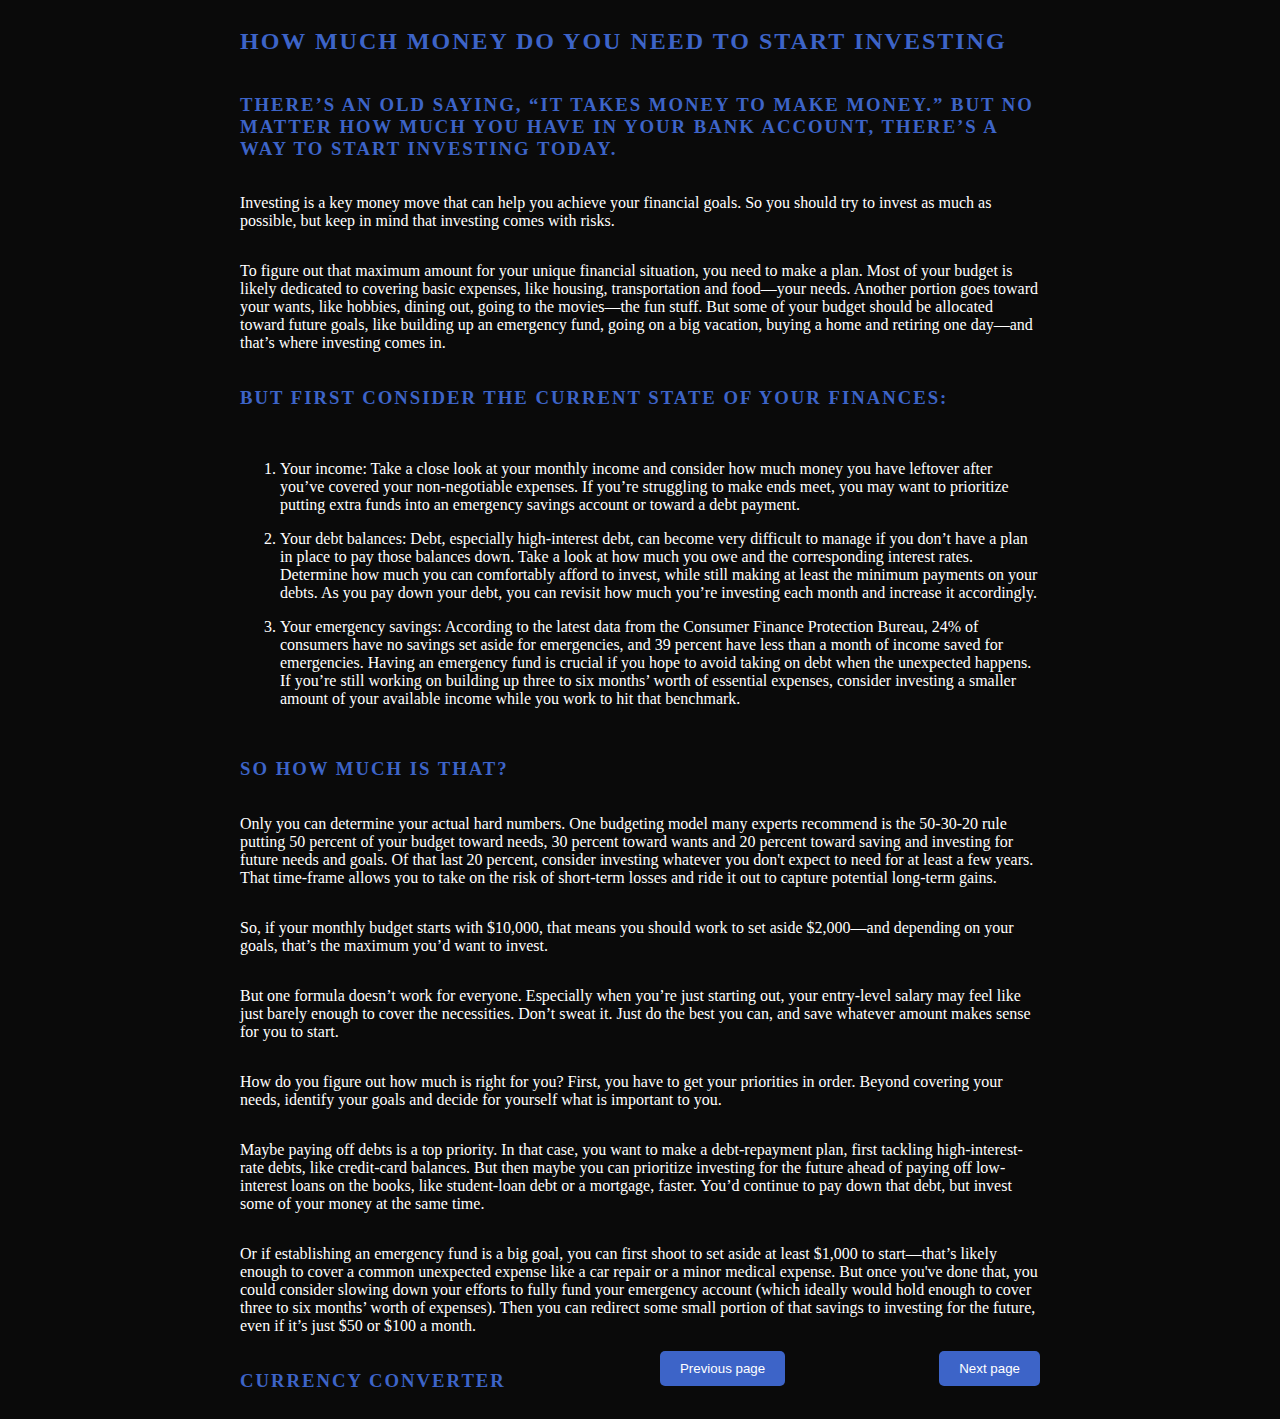
==== CS-Project/page2.html @ 6c4c86cb "first commit" ====
<!DOCTYPE html>
<html lang="en">
<head>
    <meta charset="UTF-8">
    <meta http-equiv="X-UA-Compatible" content="IE=edge">
    <meta name="viewport" content="width=device-width, initial-scale=1.0">
    <title>Page 2</title>
    <link rel="stylesheet" href="page2.css">
</head>
<body>

    <div class="how-much-container">
        

        <h2>How Much Money Do You Need to Start Investing</h2>

        <h3>There’s an old saying, “it takes money to make money.” But no matter how much you have in your bank account, there’s a way to start investing today. 

        </h3>

        <p>Investing is a key money move that can help you achieve your financial goals. So you should try to invest as much as possible, but keep in mind that investing comes with risks.

        </p>

        <p>To figure out that maximum amount for your unique financial situation, you need to make a plan. Most of your budget is likely dedicated to covering basic expenses, like housing, transportation and food—your needs. Another portion goes toward your wants, like hobbies, dining out, going to the movies—the fun stuff. But some of your budget should be allocated toward future goals, like building up an emergency fund, going on a big vacation, buying a home and retiring one day—and that’s where investing comes in.

        </p>

        <H3>BUT FIRST Consider the current state of YOUR finances: </H3>

        <ol>

       <li><P>Your income: Take a close look at your monthly income and consider how much money you have leftover after you’ve covered your non-negotiable expenses. If you’re struggling to make ends meet, you may want to prioritize putting extra funds into an emergency savings account or toward a debt payment. 

       </P></li> 

        <li><p>Your debt balances: Debt, especially high-interest debt, can become very difficult to manage if you don’t have a plan in place to pay those balances down. Take a look at how much you owe and the corresponding interest rates. Determine how much you can comfortably afford to invest, while still making at least the minimum payments on your debts. As you pay down your debt, you can revisit how much you’re investing each month and increase it accordingly. 

        </p></li>

        <li><p>Your emergency savings: According to the latest data from the Consumer Finance Protection Bureau, 24% of consumers  have no savings set aside for emergencies, and 39 percent have less than a month of income saved for emergencies. Having an emergency fund is crucial if you hope to avoid taking on debt when the unexpected happens. If you’re still working on building up three to six months’ worth of essential expenses, consider investing a smaller amount of your available income while you work to hit that benchmark.  

        </p></li>

    </ol>

        <h3>So how much is that?</h3>

        <p>Only you can determine your actual hard numbers. One budgeting model many experts recommend is the 50-30-20 rule putting 50 percent of your budget toward needs, 30 percent toward wants and 20 percent toward saving and investing for future needs and goals. Of that last 20 percent, consider investing whatever you don't expect to need for at least a few years. That time-frame allows you to take on the risk of short-term losses and ride it out to capture potential long-term gains.

        </p>

        <p>So, if your monthly budget starts with $10,000, that means you should work to set aside $2,000—and depending on your goals, that’s the maximum you’d want to invest.

        </p>

        <p>But one formula doesn’t work for everyone. Especially when you’re just starting out, your entry-level salary may feel like just barely enough to cover the necessities. Don’t sweat it. Just do the best you can, and save whatever amount makes sense for you to start.

        </p>

        <p>How do you figure out how much is right for you? First, you have to get your priorities in order. Beyond covering your needs, identify your goals and decide for yourself what is important to you.

        </p>

        <p>Maybe paying off debts is a top priority. In that case, you want to make a debt-repayment plan, first tackling high-interest-rate debts, like credit-card balances. But then maybe you can prioritize investing for the future ahead of paying off low-interest loans on the books, like student-loan debt or a mortgage, faster. You’d continue to pay down that debt, but invest some of your money at the same time.

        </p>

        <p>Or if establishing an emergency fund is a big goal, you can first shoot to set aside at least $1,000 to start—that’s likely enough to cover a common unexpected expense like a car repair or a minor medical expense. But once you've done that, you could consider slowing down your efforts to fully fund your emergency account (which ideally would hold enough to cover three to six months’ worth of expenses). Then you can redirect some small portion of that savings to investing for the future, even if it’s just $50 or $100 a month.

        </p>

        <div>
        <h3>Currency Converter</h3>
        

        <!-- SimpleFX widget CURRENCY CONVERTER - START -->
<div class="sfx-widget" id="sfx-currency-converter"></div>
<script type="text/javascript" src="https://widgets.simplefx.com/sfx-widget.js"></script>
<script type="text/javascript">
	sfx('currencyConverter', {
		containerId: 'sfx-currency-converter',
		language: 'en',
		width: "100%",
		height: "100%",
		theme: "dark",
		customElements: ["header"],
		defaultCurrencyFrom: "BTC",
		defaultCurrencyTo: "USD",

	})
</script>

        </div>

      
        
        <a href="index.html"><button>Previous page</button></a>
        <a href="page3.html"><button>Next page</button></a>

    </div>

    
    
</html>
---- CS-Project/page2.css ----
.how-much-container {
    max-width: 800px; 
    margin: 0 auto; 
    display: flex; 
    flex-wrap: wrap; 
    justify-content: space-between; 
  }
  
  .container p {
    width: calc(33.33% - 10px);
    margin-bottom: 20px; 
    padding: 10px; 
    box-sizing: border-box; 
    border: 1px solid #ccc; 
  }
  
   
body {
    background-color: #0a0a0a;
    color: #fff;
  }
  
  
  h1, h2, h3 {
    color: #3d64c8;
    text-transform: uppercase;
    letter-spacing: 2px;
  }
  
 
  a {
    color: #d95fff;
    text-decoration: none;
  }
  
  
  a:hover {
    color: #fff;
    text-decoration: underline;
  }
  
  
  button, input[type="submit"] {
    background-color: #3d64c8;
    color: #fff;
    border: none;
    border-radius: 5px;
    padding: 10px 20px;
    cursor: pointer;
  }
  
  
  button:hover, input[type="submit"]:hover {
    background-color: #d95fff;
  }
  
  
  section {
    background-color: #222;
    padding: 50px;
    margin-bottom: 50px;
    border-radius: 10px;
    box-shadow: 0px 0px 10px rgba(0,0,0,0.5);
  }
  
  
  img {
    max-width: 100%;
    height: auto;
    border-radius: 5px;
    box-shadow: 0px 0px 10px rgba(0,0,0,0.5);
  }
  
 
  .highlight {
    color: #d95fff;
    font-weight: bold;
  }
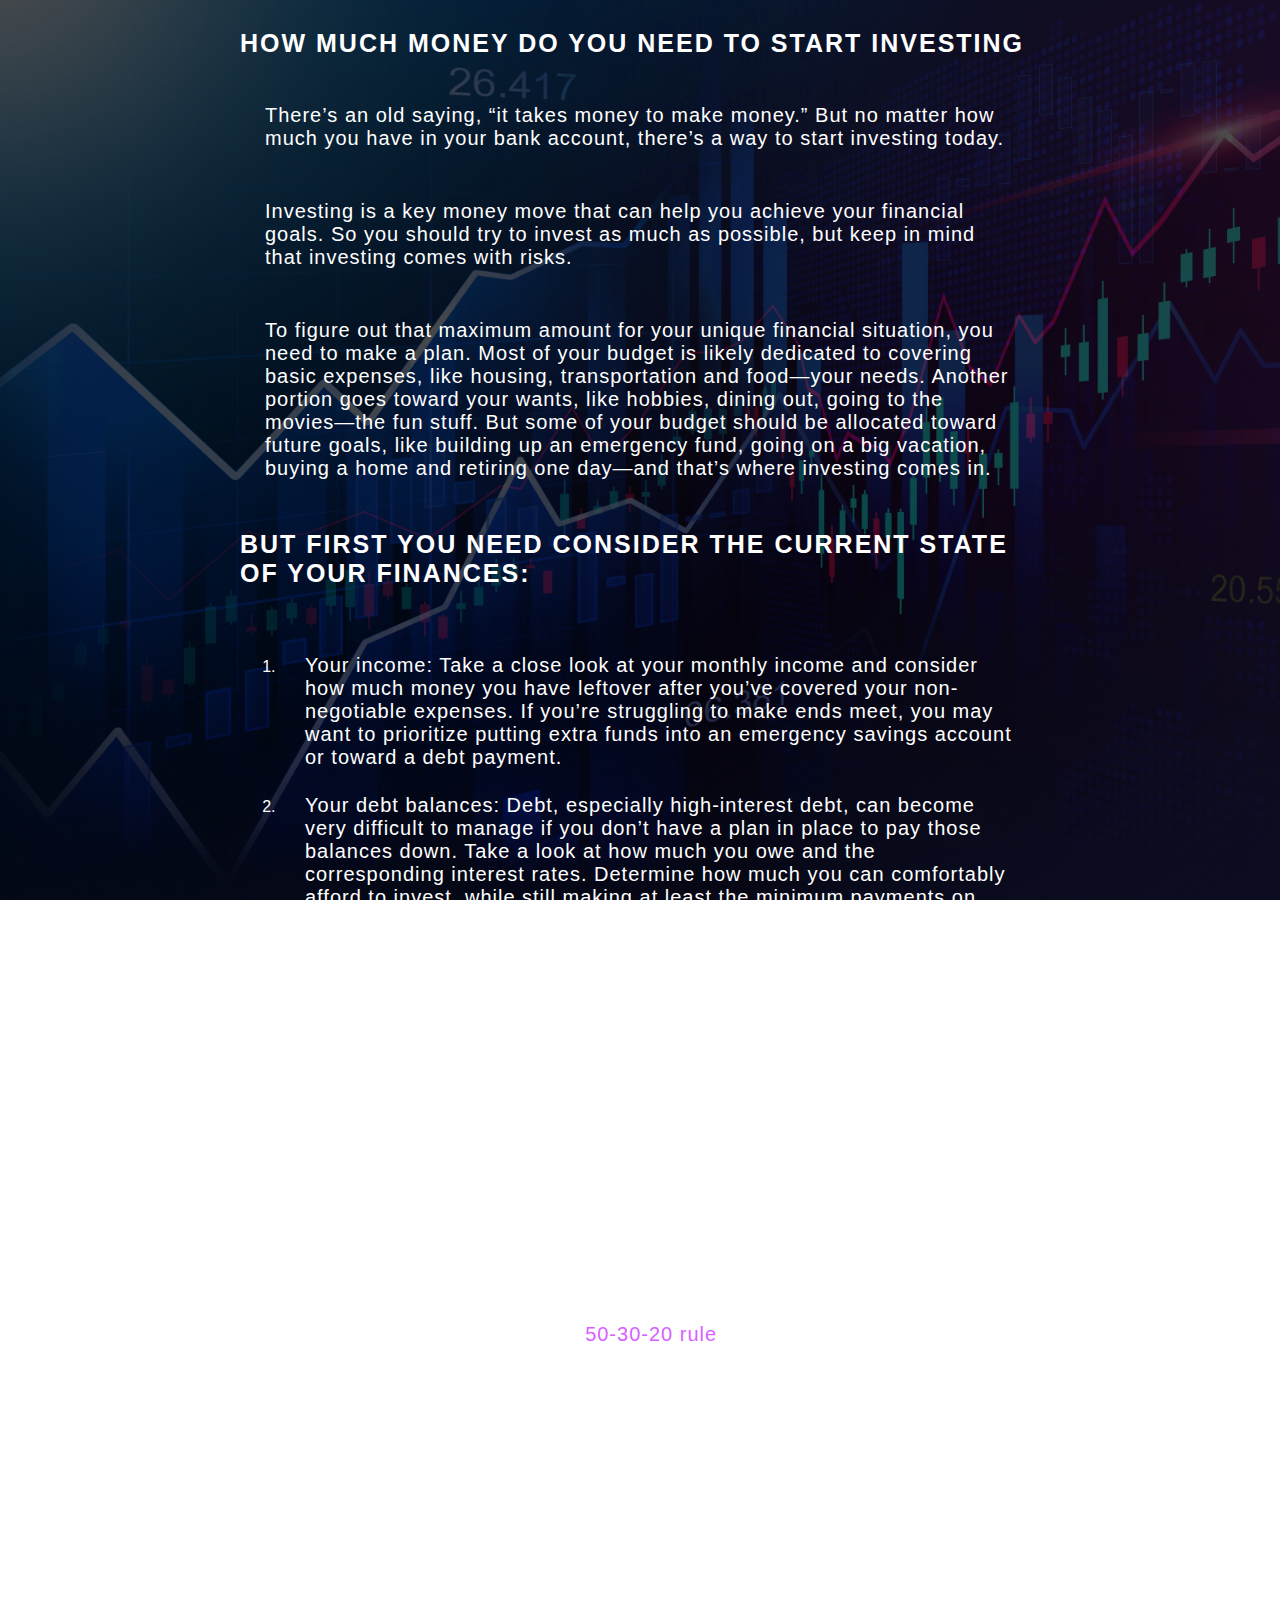
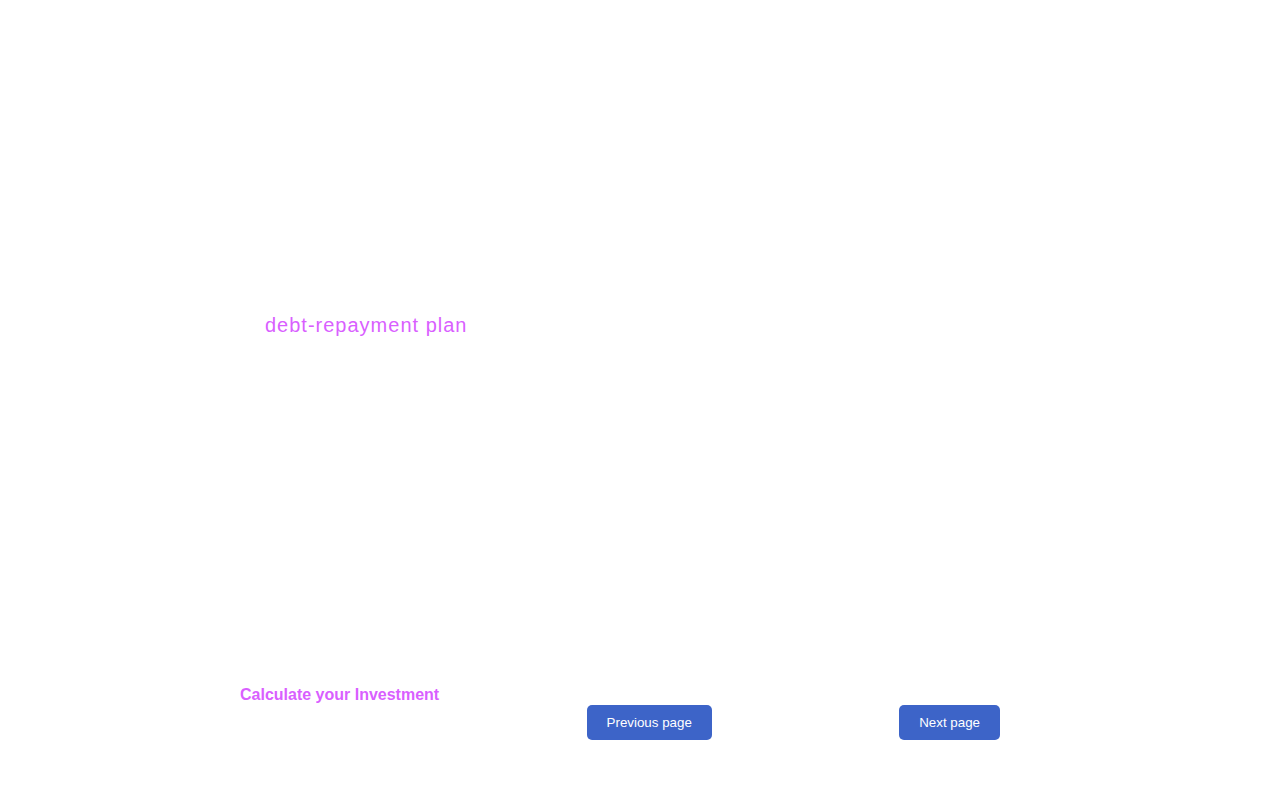
==== commit 37a48ba1: "Final commit" ====
--- a/CS-Project/page2.html
+++ b/CS-Project/page2.html
@@ -8,15 +8,58 @@
     <link rel="stylesheet" href="page2.css">
 </head>
 <body>
+    <!-- SimpleFX widget LIVE QUOTES BAR - START -->
+    <div class="sfx-widget" id="sfx-live-quotes-bar"></div>
+    <script type="text/javascript" src="https://widgets.simplefx.com/sfx-widget.js"></script>
+    <script type="text/javascript">
+        sfx('liveQuotesBar', {
+            containerId: 'sfx-live-quotes-bar',
+            language: 'auto',
+            width: "100%",
+            height: "100%",
+            symbols: ["BTCUSD","NINTENDO.JP","AAPL.US","VOLV.SE","GOOG.US","LHA.DE","XAUEUR","BAY.DE","TOYOTA.JP","AUDCAD","USDSEK"],
+            theme: "dark",
+            alignLogo: "left",
+            customElements: ["sessionChange"],
+    
+        })
+    </script>
+    <!-- SimpleFX widget - END -->
+
+
+    <script>
+   
+        window.addEventListener('scroll', function() {
+            var navbar = document.querySelector('nav');
+            var section = document.getElementById('how-much-money');
+            var sectionOffset = section.offsetTop + section.offsetHeight;
+            
+            if (window.pageYOffset > sectionOffset) {
+                navbar.classList.add('show');
+            } else {
+                navbar.classList.remove('show');
+            }
+        });
+    </script>
+
+    <nav>
+        <ul>
+            <li><a href="#how-much-money">How much money do you need</a></li>
+            <li><a href="#current-state">Consider the current state of YOUR finances</a></li>
+            <li><a href="#so-how-much">How much is that?</a></li>
+        </ul>
+    </nav>
+
 
     <div class="how-much-container">
-        
+      
+        <div id="how-much-money">
+        <h2>How Much Money Do You Need to Start Investing</h2>
+    </div>
 
-        <h2>How Much Money Do You Need to Start Investing</h2>
+        <p>There’s an old saying, “it takes money to make money.” But no matter how much you have in your bank account, there’s a way to start investing today. 
 
-        <h3>There’s an old saying, “it takes money to make money.” But no matter how much you have in your bank account, there’s a way to start investing today. 
-
-        </h3>
+        </p>
 
         <p>Investing is a key money move that can help you achieve your financial goals. So you should try to invest as much as possible, but keep in mind that investing comes with risks.
 
@@ -25,9 +68,11 @@
         <p>To figure out that maximum amount for your unique financial situation, you need to make a plan. Most of your budget is likely dedicated to covering basic expenses, like housing, transportation and food—your needs. Another portion goes toward your wants, like hobbies, dining out, going to the movies—the fun stuff. But some of your budget should be allocated toward future goals, like building up an emergency fund, going on a big vacation, buying a home and retiring one day—and that’s where investing comes in.
 
         </p>
+    
 
-        <H3>BUT FIRST Consider the current state of YOUR finances: </H3>
-
+        <div id="current-state">
+        <H3>But first you need Consider the current state of YOUR finances: </H3>
+    </div>
         <ol>
 
        <li><P>Your income: Take a close look at your monthly income and consider how much money you have leftover after you’ve covered your non-negotiable expenses. If you’re struggling to make ends meet, you may want to prioritize putting extra funds into an emergency savings account or toward a debt payment. 
@@ -44,13 +89,14 @@
 
     </ol>
 
-        <h3>So how much is that?</h3>
-
-        <p>Only you can determine your actual hard numbers. One budgeting model many experts recommend is the 50-30-20 rule putting 50 percent of your budget toward needs, 30 percent toward wants and 20 percent toward saving and investing for future needs and goals. Of that last 20 percent, consider investing whatever you don't expect to need for at least a few years. That time-frame allows you to take on the risk of short-term losses and ride it out to capture potential long-term gains.
+    <div id="so-how-much">
+        <h2>So, how much is that?</h2>
+    </div>
+        <p>Only you can determine your actual hard numbers. One budgeting model many experts recommend is the <a href="https://www.investopedia.com/ask/answers/022916/what-502030-budget-rule.asp" target="_blank"> 50-30-20 rule</a> putting 50 percent of your budget toward needs, 30 percent toward wants and 20 percent toward saving and investing for future needs and goals. Of that last 20 percent, consider investing whatever you don't expect to need for at least a few years. That time-frame allows you to take on the risk of short-term losses and ride it out to capture potential long-term gains.
 
         </p>
 
-        <p>So, if your monthly budget starts with $10,000, that means you should work to set aside $2,000—and depending on your goals, that’s the maximum you’d want to invest.
+        <p>So, if your monthly budget starts with $1000, that means you should work to set aside $200 and depending on your goals, that’s the maximum you’d want to invest.
 
         </p>
 
@@ -62,7 +108,7 @@
 
         </p>
 
-        <p>Maybe paying off debts is a top priority. In that case, you want to make a debt-repayment plan, first tackling high-interest-rate debts, like credit-card balances. But then maybe you can prioritize investing for the future ahead of paying off low-interest loans on the books, like student-loan debt or a mortgage, faster. You’d continue to pay down that debt, but invest some of your money at the same time.
+        <p>Maybe paying off debts is a top priority. In that case, you want to make a <a href="https://www.calculator.net/debt-payoff-calculator.html" target="_blank"> debt-repayment plan</a>, first tackling high-interest-rate debts, like credit-card balances. But then maybe you can prioritize investing for the future ahead of paying off low-interest loans on the books, like student-loan debt or a mortgage, faster. You’d continue to pay down that debt, but invest some of your money at the same time.
 
         </p>
 
@@ -71,25 +117,10 @@
         </p>
 
         <div>
-        <h3>Currency Converter</h3>
+        
         
 
-        <!-- SimpleFX widget CURRENCY CONVERTER - START -->
-<div class="sfx-widget" id="sfx-currency-converter"></div>
-<script type="text/javascript" src="https://widgets.simplefx.com/sfx-widget.js"></script>
-<script type="text/javascript">
-	sfx('currencyConverter', {
-		containerId: 'sfx-currency-converter',
-		language: 'en',
-		width: "100%",
-		height: "100%",
-		theme: "dark",
-		customElements: ["header"],
-		defaultCurrencyFrom: "BTC",
-		defaultCurrencyTo: "USD",
-
-	})
-</script>
+        <h4><a href="https://www.calculator.net/investment-calculator.html" target="_blank">Calculate your Investment</a></h4>
 
         </div>
 
--- a/CS-Project/page2.css
+++ b/CS-Project/page2.css
@@ -16,17 +16,32 @@
   
    
 body {
-    background-color: #0a0a0a;
+  background-image:linear-gradient(rgba(0, 0, 0, 0.7), rgba(0, 0, 0, 0.7)), url(images/fd0c9376e8c15097b446b32177a32cfb.jpg);
+  background-repeat: no-repeat;
+  background-attachment: fixed;
+  background-size: cover;
     color: #fff;
+    font-family:  'Roboto', sans-serif;
   }
   
   
   h1, h2, h3 {
-    color: #3d64c8;
+    color: white;
     text-transform: uppercase;
     letter-spacing: 2px;
+    font-size: 25px;
   }
   
+  b{
+    font-size: 23px;
+  }
+
+  p{
+    line-height: normal;
+    letter-spacing: 1px;
+    font-size: 20px;
+    margin: 25px;
+  }
  
   a {
     color: #d95fff;
@@ -47,6 +62,8 @@
     border-radius: 5px;
     padding: 10px 20px;
     cursor: pointer;
+    margin: 40px;
+    
   }
   
   
@@ -76,4 +93,36 @@
     color: #d95fff;
     font-weight: bold;
   }
-  +  
+  nav {
+    background-color: #191c38;
+    padding: 10px;
+    position: fixed;
+    top: 0;
+    left: 0;
+    width: 100%;
+    z-index: 9999;
+    display: none; 
+}
+
+nav.show {
+    display: block; 
+}
+
+nav ul {
+    list-style-type: none;
+    margin: 0;
+    padding: 0;
+    display: flex;
+    justify-content: center;
+}
+
+nav ul li {
+    margin-right: 10px;
+}
+
+nav ul li a {
+    text-decoration: none;
+    color: #ffffff;
+    padding: 5px 10px;
+}